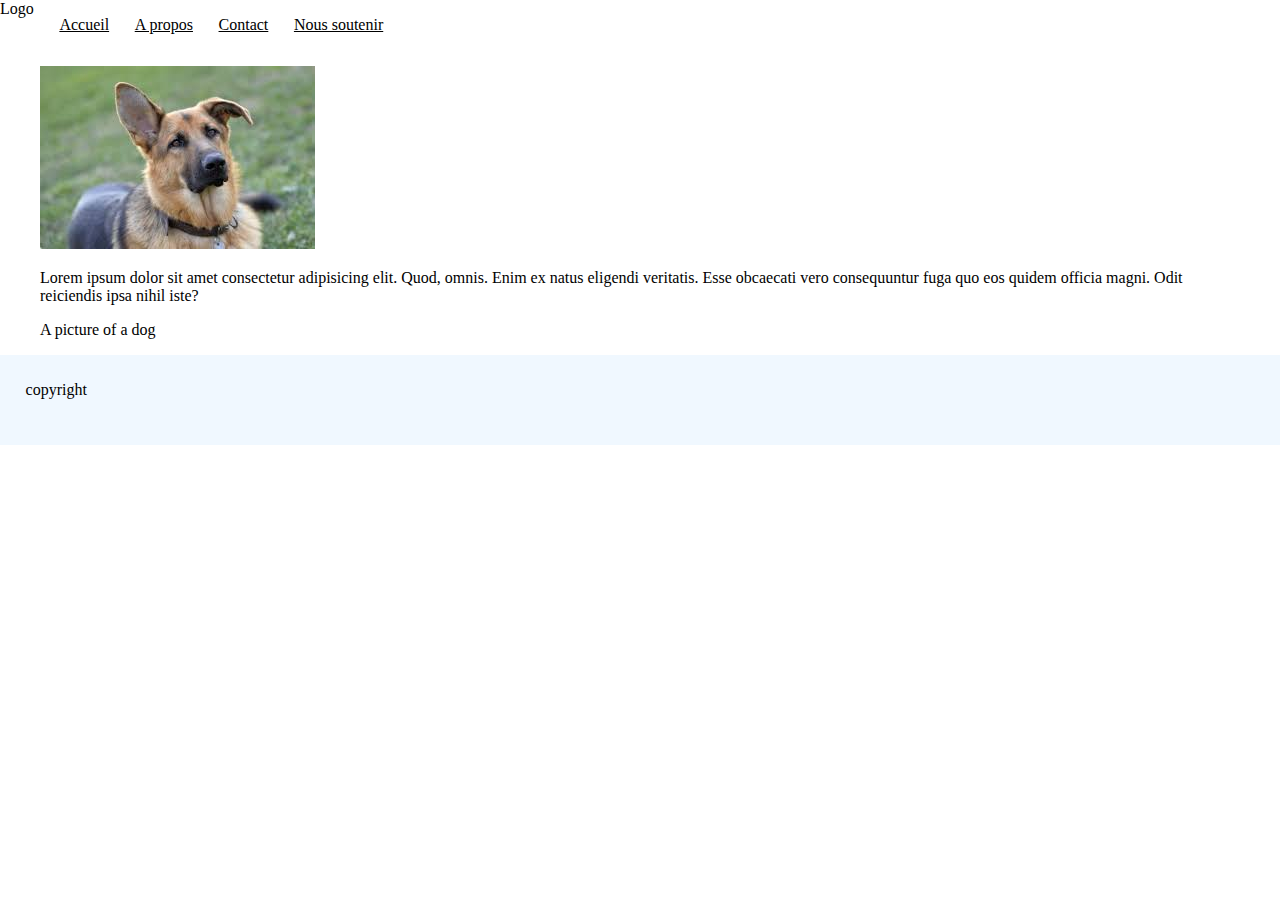
==== index.html @ 38aa5e7e "Initial commit" ====
<!DOCTYPE html>
<html lang="fr"> 
<head> 
    <meta charset="UTF-8">
    <meta http-equiv="X-UA-Compatible" content="IE=edge">
    <meta name="viewport" content="width=device-width, initial-scale=1.0">
    <script src="./js/index.js" defer></script>
    <link rel="stylesheet" href="./css/style.css">
    <title>Dog demo</title>
</head>
<body>
    <header>
        <div id="logo">Logo</div>
        <!-- Sous atom, ul>li*10 fait 1 balise ul avec 10 li dedans
             un moyen sous VStudioCode?  -->

        
        <nav>
            <ul>
                <li><a href="">Accueil</a></li>
                <li><a href="./pages/apropos.html">A propos</a></li>
                <li><a href="#footer">Contact</a></li>
                <li><a href="">Nous soutenir</a></li>
            </ul>
        </nav>
    </header>
    <figure>
        <img src="images/jolichien.jpg" alt="un joli chien">
        <p>Lorem ipsum dolor sit amet consectetur adipisicing elit. Quod, omnis. Enim ex natus eligendi veritatis. Esse obcaecati vero consequuntur fuga quo eos quidem officia magni. Odit reiciendis ipsa nihil iste?</p>
        <figcaption>A picture of a dog</figcaption>
    </figure>
    
    <footer>
    <p>copyright</p>
    </footer>
    
</body>
</html>
---- css/style.css ----
body{
    margin: auto;
}

a{
    color: black;
    text-decoration: none;
}

a:hover{
    color: darkred;
    text-decoration: underline;
}

header{
    display: flex;

}

nav ul{
    display: flex;
    padding: 0;
    list-style-type: none;
}

nav ul li{
    text-decoration: underline;
    padding: 0vw 0vw 0vw 2vw;
}

footer{
    color: black;
    width: 100vw;
    height: 10vh;
    background-color: aliceblue;
}


footer p{
    padding: 2vw;
}
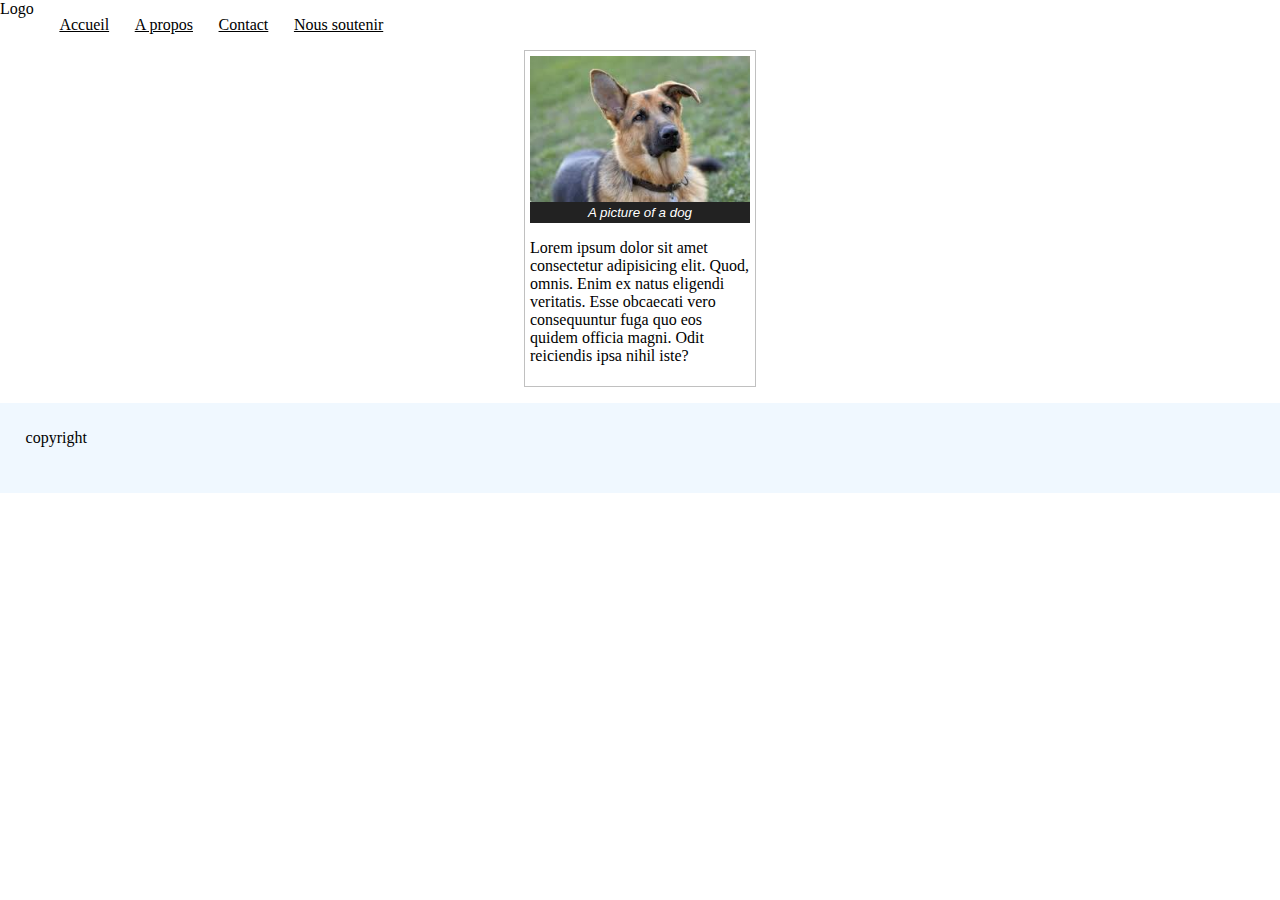
==== commit 0d968cfb: "Initial commit" ====
--- a/index.html
+++ b/index.html
@@ -5,7 +5,7 @@
     <meta http-equiv="X-UA-Compatible" content="IE=edge">
     <meta name="viewport" content="width=device-width, initial-scale=1.0">
     <script src="./js/index.js" defer></script>
-    <link rel="stylesheet" href="./css/style.css">
+    <link rel="stylesheet" href="./css/style.css" />
     <title>Dog demo</title>
 </head>
 <body>
@@ -13,26 +13,24 @@
         <div id="logo">Logo</div>
         <!-- Sous atom, ul>li*10 fait 1 balise ul avec 10 li dedans
              un moyen sous VStudioCode?  -->
-
-        
         <nav>
             <ul>
-                <li><a href="">Accueil</a></li>
+                <li><a href="#">Accueil</a></li>
                 <li><a href="./pages/apropos.html">A propos</a></li>
                 <li><a href="#footer">Contact</a></li>
-                <li><a href="">Nous soutenir</a></li>
+                <li><a href="#">Nous soutenir</a></li>
             </ul>
         </nav>
     </header>
-    <figure>
-        <img src="images/jolichien.jpg" alt="un joli chien">
-        <p>Lorem ipsum dolor sit amet consectetur adipisicing elit. Quod, omnis. Enim ex natus eligendi veritatis. Esse obcaecati vero consequuntur fuga quo eos quidem officia magni. Odit reiciendis ipsa nihil iste?</p>
-        <figcaption>A picture of a dog</figcaption>
-    </figure>
-    
+    <main>
+        <figure>
+            <img src="./images/jolichien.jpg" alt="un joli chien" />
+            <figcaption>A picture of a dog</figcaption>
+            <p>Lorem ipsum dolor sit amet consectetur adipisicing elit. Quod, omnis. Enim ex natus eligendi veritatis. Esse obcaecati vero consequuntur fuga quo eos quidem officia magni. Odit reiciendis ipsa nihil iste?</p>
+        </figure>
+    </main>
     <footer>
-    <p>copyright</p>
+        <p>copyright</p>
     </footer>
-    
 </body>
 </html>--- a/css/style.css
+++ b/css/style.css
@@ -28,6 +28,28 @@
     padding: 0vw 0vw 0vw 2vw;
 }
 
+figure {
+    border: thin #c0c0c0 solid;
+    display: flex;
+    flex-direction: column;
+    padding: 5px;
+    max-width: 220px;
+    margin: auto;
+}
+
+img {
+    max-width: 220px;
+    max-height: 150px;
+}
+
+figcaption {
+    background-color: #222;
+    color: #fff;
+    font: italic smaller sans-serif;
+    padding: 3px;
+    text-align: center;
+}
+
 footer{
     color: black;
     width: 100vw;
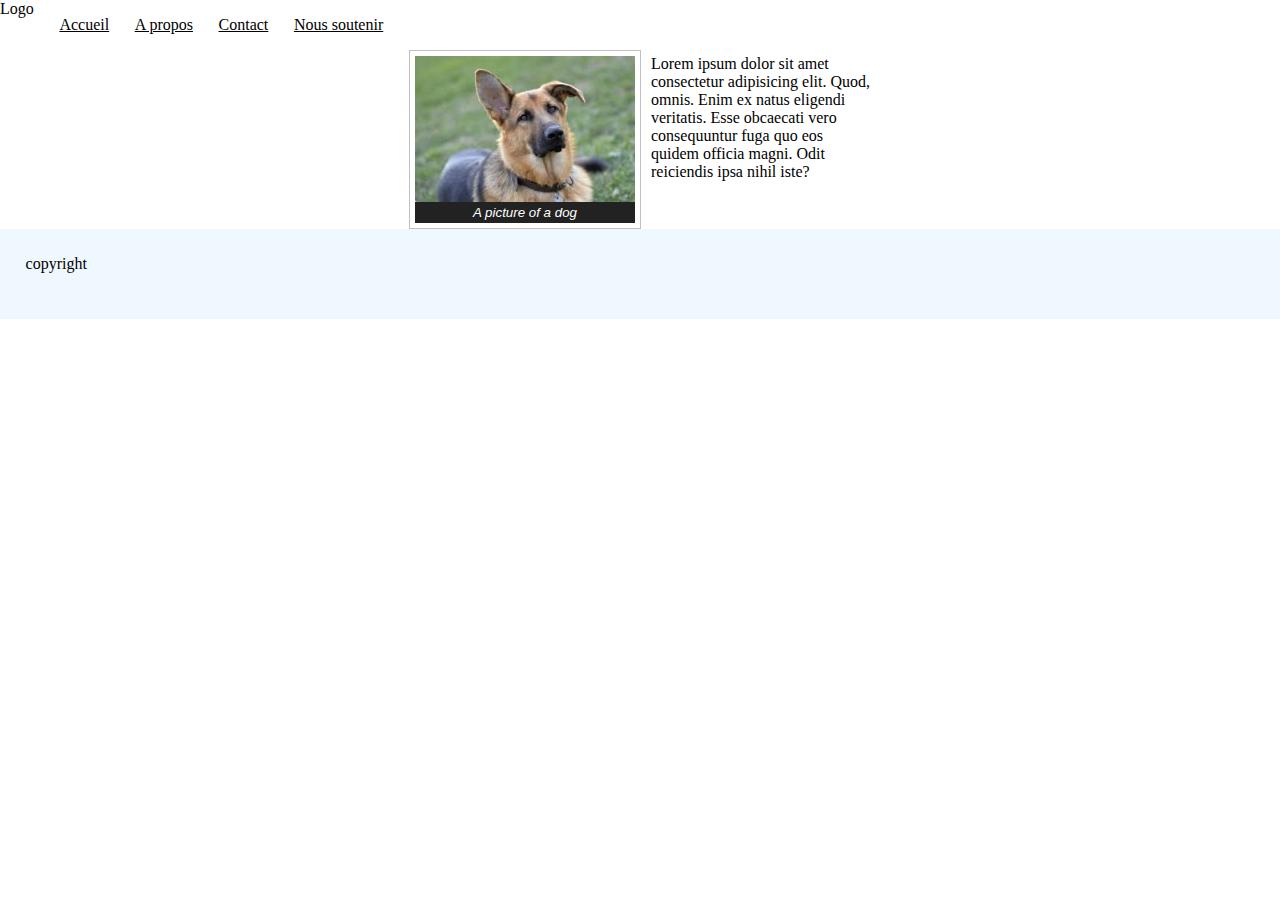
==== commit bcaaf446: "Initial Commit" ====
--- a/index.html
+++ b/index.html
@@ -25,9 +25,9 @@
     <main>
         <figure>
             <img src="./images/jolichien.jpg" alt="un joli chien" />
-            <figcaption>A picture of a dog</figcaption>
-            <p>Lorem ipsum dolor sit amet consectetur adipisicing elit. Quod, omnis. Enim ex natus eligendi veritatis. Esse obcaecati vero consequuntur fuga quo eos quidem officia magni. Odit reiciendis ipsa nihil iste?</p>
+            <figcaption>A picture of a dog</figcaption>     
         </figure>
+        <p>Lorem ipsum dolor sit amet consectetur adipisicing elit. Quod, omnis. Enim ex natus eligendi veritatis. Esse obcaecati vero consequuntur fuga quo eos quidem officia magni. Odit reiciendis ipsa nihil iste?</p>
     </main>
     <footer>
         <p>copyright</p>
--- a/css/style.css
+++ b/css/style.css
@@ -28,13 +28,19 @@
     padding: 0vw 0vw 0vw 2vw;
 }
 
+main { 
+    display: flex;
+    justify-content: center;
+    width: 100%;   
+}
+
 figure {
     border: thin #c0c0c0 solid;
     display: flex;
     flex-direction: column;
     padding: 5px;
     max-width: 220px;
-    margin: auto;
+    margin: 0;
 }
 
 img {
@@ -50,6 +56,12 @@
     text-align: center;
 }
 
+p {
+    max-width: 220px;
+    padding: 5px 0 0 10px;
+    margin: 0;
+}
+
 footer{
     color: black;
     width: 100vw;
